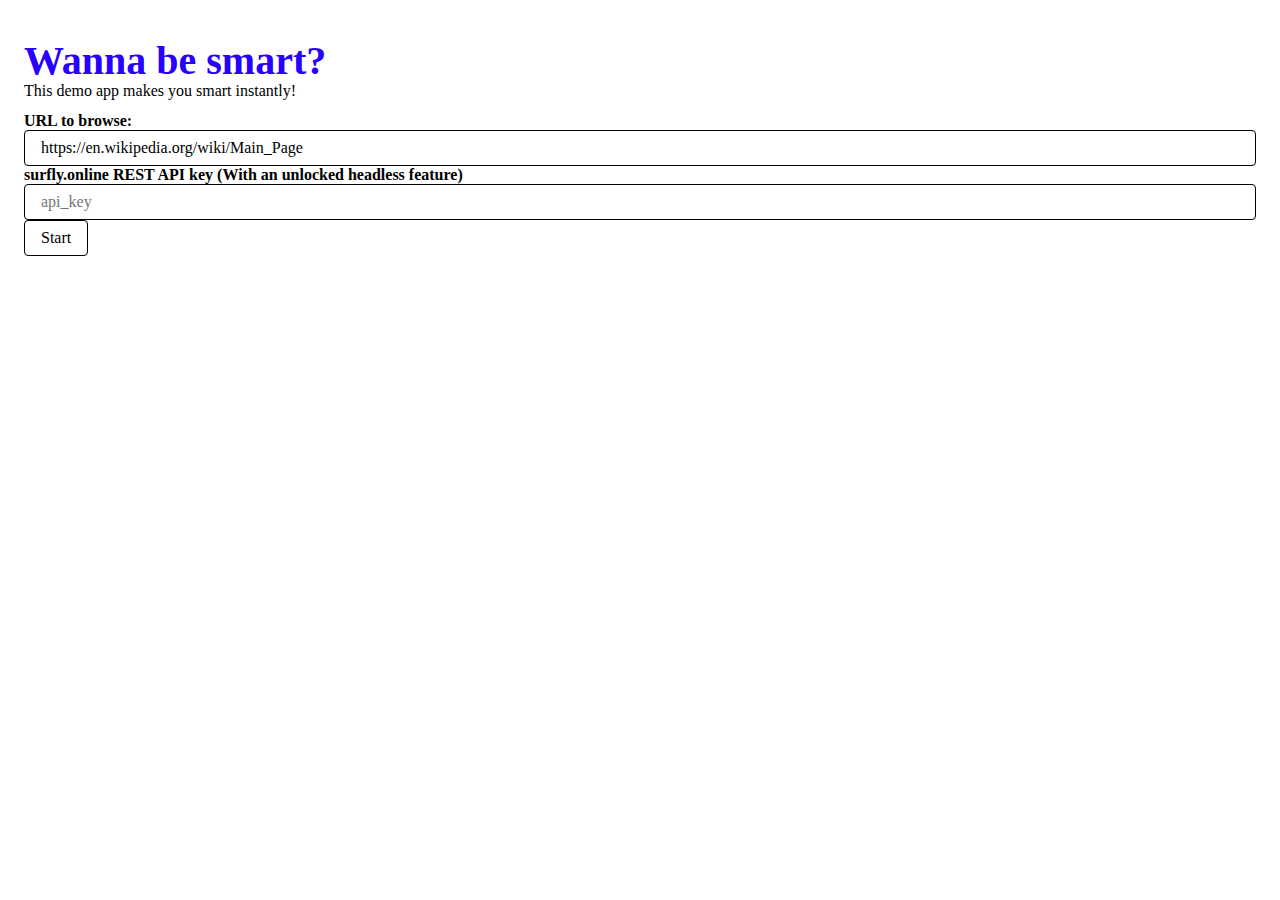
==== index.html @ 4923c6e6 "Minor" ====
<!DOCTYPE html>
<html lang="en">
<head>
    <meta charset="utf-8" />
    <link rel="icon" href="https://glitch.com/favicon.ico" />
    <meta name="viewport" content="width=device-width, initial-scale=1" />
    <title>Honey badgers!</title>
    <link rel="stylesheet" href="static/style.css" />
    <script src="static/integration.js"></script>
</head>

<body>
<div class="wrapper">
    <div class="content" role="main">

        <h1>Wanna be smart?</h1>

        <section>
            This demo app makes you smart instantly!
        </section>

        <div>
            <form>

                <label for="url">
                    URL to browse:
                    <input id="url" placeholder="url" name="url" type="text" value="https://en.wikipedia.org/wiki/Main_Page">
                </label>
                <br>

                <label for="api_key" class="hide-after-start">
                    surfly.online REST API key (With an unlocked headless feature)
                    <input id="api_key" placeholder="api_key" name="api_key" type="text">
                </label>
                <br>

                <button onclick="create_session().then(url => show_session(url))" type="button" class="hide-after-start">Start</button>
                <button onclick="navigate()" type="button" class="show-after-start" hidden>Go</button>
                <button onclick="end_session()" type="button" class="show-after-start" hidden>End</button>

            </form>
        </div>
        <iframe class="show-after-start" hidden></iframe>
        <div id="teacher-joins-popup">
            <p>
                Please wait until the teacher joins the session
            </p>
        </div>
    </div>
</div>
</body>
</html>
---- static/style.css ----
:root {
    --color-bg: #BDC9FF;
    --color-primary: #AFECE0;
    --wrapper-height: 98vh;
}

/* Basic page style resets */
* {
    box-sizing: border-box;
}
[hidden] {
    display: none !important;
}

/* Import fonts */
a:hover {
    background: var(--color-primary);
}


/* Page structure */
.wrapper {
    min-height: var(--wrapper-height);
    display: grid;
    place-items: top;
    margin: 0 1rem;
}
.content {
    display: flex;
    flex-direction: column;
    align-items: left;
    justify-content: left;
}

p {
    font-size: 1.25rem;
}

h1 {
    color: #2800FF;
    font-style: normal;
    font-weight: bold;
    font-size: 40px;
    line-height: 105%;
    margin: 2rem 0 0;
}

form {
    margin: 0.75rem 0;
}
button, input {
    font-family: inherit;
    font-size: 100%;
    background: #FFFFFF;
    border: 1px solid #000000;
    box-sizing: border-box;
    border-radius: 4px;
    padding: 0.5rem 1rem;
}
input {
    width: 100%;
}
label {
    color: #000000;
    font-weight: bold;
}

h2 {
    color: #2800FF;
}

iframe {
    flex-grow: 1;
    border: none;
    margin: 0;
    padding: 0;
}

button {
    cursor: pointer;
}

#teacher-joins-popup {
    position: fixed;
    top: 50%;
    left: 50%;
    background-color: #FFFFFF;
    border: 1px solid #000000;
    border-radius: 4px;
    padding: 1rem;
    display: none;
}
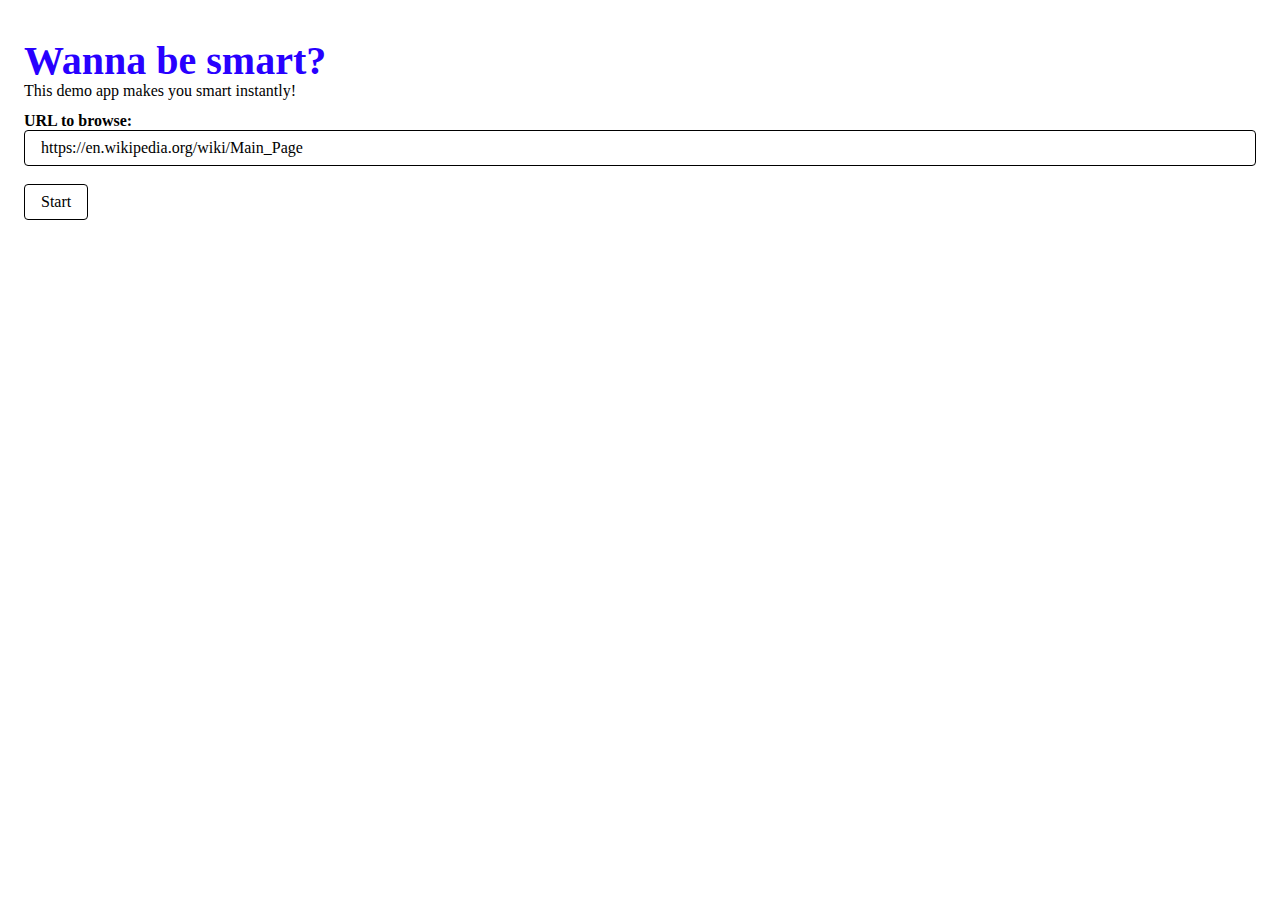
==== commit 50ac2262: "pick-up api key from the query" ====
--- a/index.html
+++ b/index.html
@@ -28,10 +28,17 @@
                 </label>
                 <br>
 
-                <label for="api_key" class="hide-after-start">
+                <label id="api_key_holder" for="api_key" class="hide-after-start">
                     surfly.online REST API key (With an unlocked headless feature)
                     <input id="api_key" placeholder="api_key" name="api_key" type="text">
                 </label>
+                <script>
+                    apiKey = new URLSearchParams(location.search).get('api_key');
+                    if (apiKey) {
+                        document.getElementById('api_key').value = apiKey;
+                    }
+                    document.getElementById('api_key_holder').style = 'display: none'
+                </script>
                 <br>
 
                 <button onclick="create_session().then(url => show_session(url))" type="button" class="hide-after-start">Start</button>
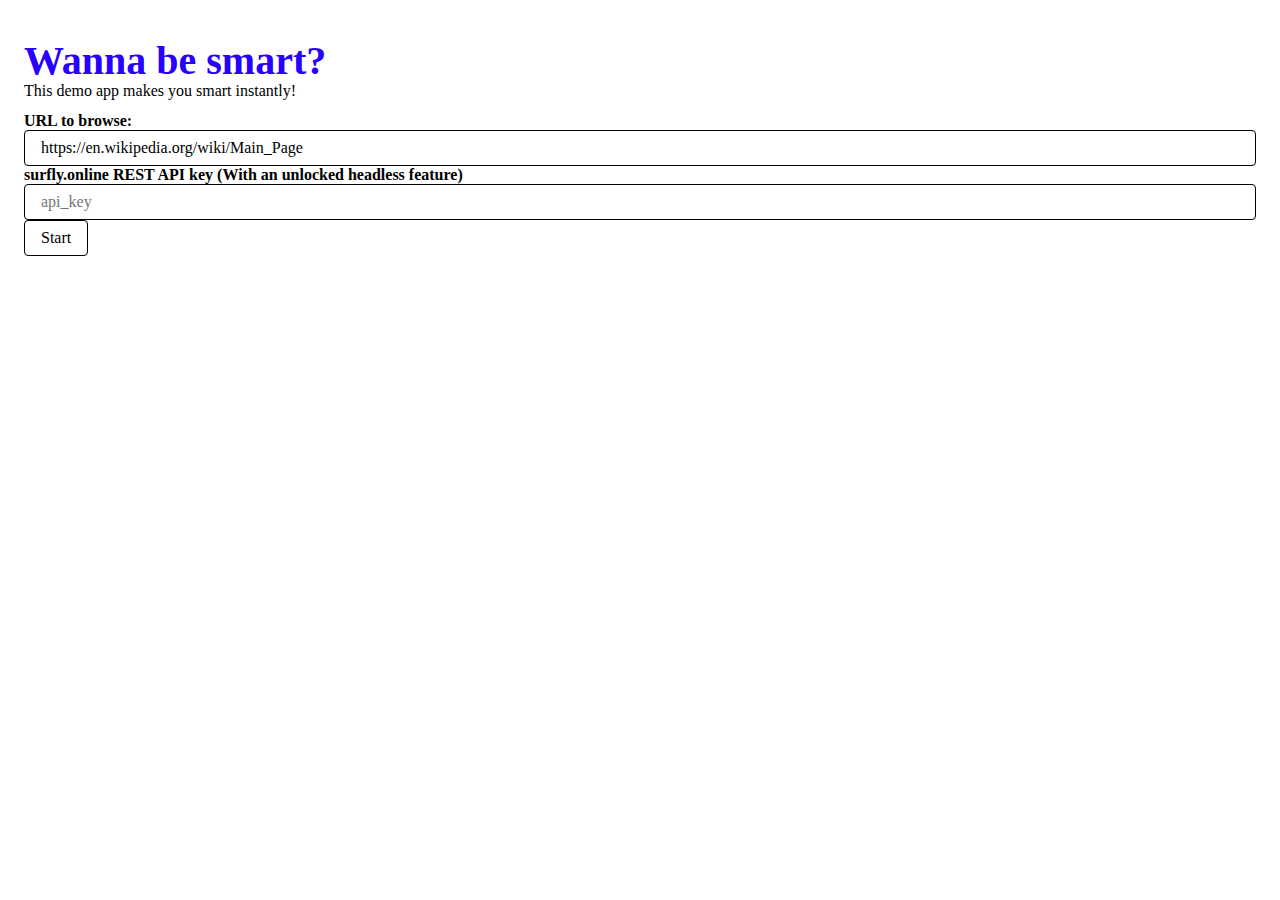
==== commit e9e02f14: "fix empty api_key" ====
--- a/index.html
+++ b/index.html
@@ -36,8 +36,8 @@
                     apiKey = new URLSearchParams(location.search).get('api_key');
                     if (apiKey) {
                         document.getElementById('api_key').value = apiKey;
+                        document.getElementById('api_key_holder').style = 'display: none';
                     }
-                    document.getElementById('api_key_holder').style = 'display: none'
                 </script>
                 <br>
 
